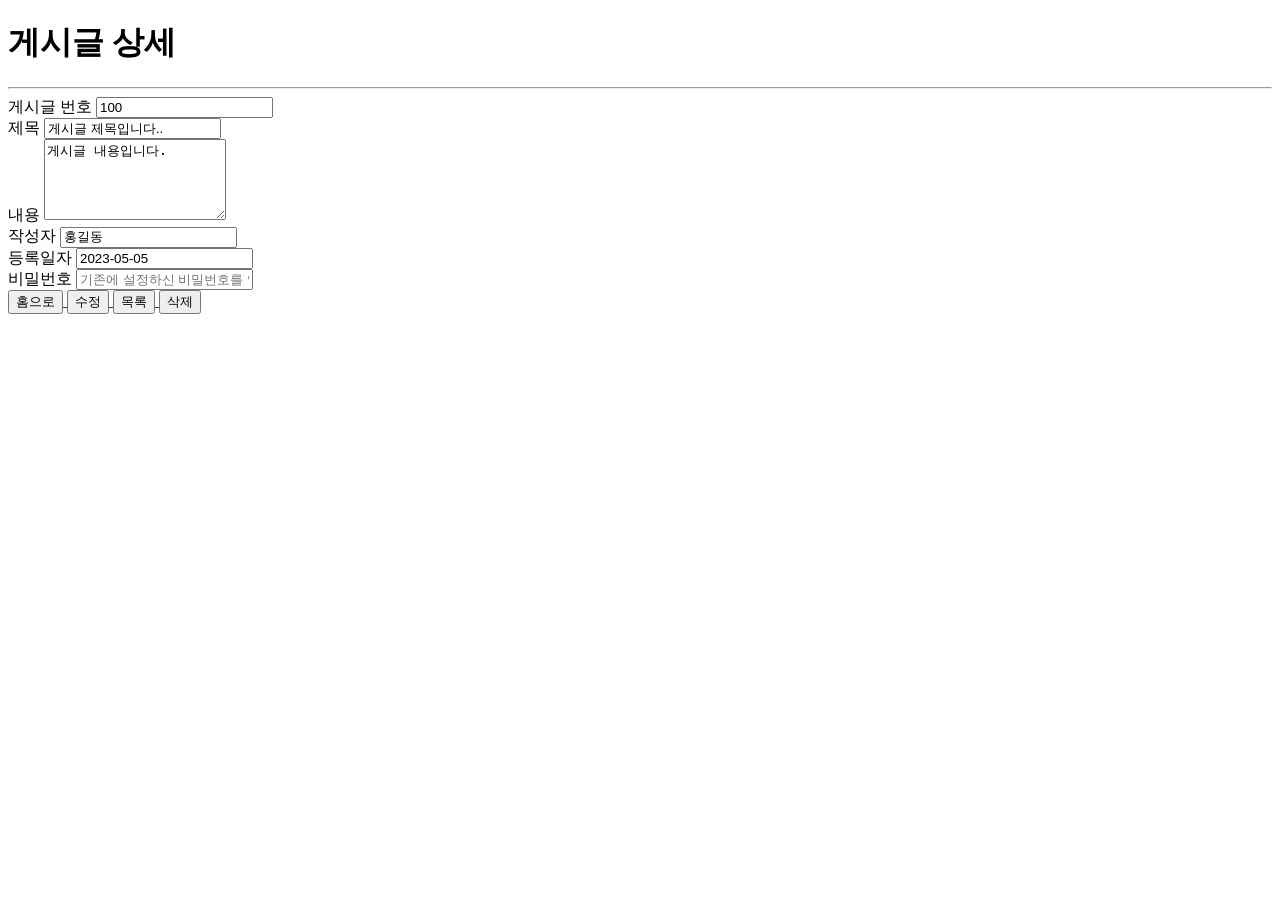
==== src/main/resources/templates/board/read.html @ 7309dfb4 "article first commit" ====
<!DOCTYPE html>
<html xmlns:th="http://www.thymeleaf.org">
<th:block th:replace="~{/layout/layoutV1 :: setContent(~{this :: title}, ~{this :: content})}">
  <th:block th:fragment="title">
		<title>글쓰기 페이지</title>
	</th:block>

<th:block th:fragment="content">
      <div class="container-fluid">
        <h1 class="mt-4">게시글 상세</h1>
        <hr>
        <div class="form-group">
          <label>게시글 번호</label>
          <input type="text" class="form-control" value="100" th:value="${article.articleId}" readonly>
        </div>
        <div class="form-group">
          <label>제목</label>
          <input type="text" class="form-control" value="게시글 제목입니다.." th:value="${article.subject}" readonly>
        </div>
        <div class="form-group">
          <label>내용</label>
          <textarea class="form-control" rows="5" th:text="${article.content}" readonly>게시글 내용입니다.</textarea>
        </div>
        <div class="form-group">
          <label>작성자</label>
          <input type="text" class="form-control" name="writer" value="홍길동" th:value="${article.writer}" readonly>
        </div>
        <div class="form-group">
          <label>등록일자</label>
          <input type="text" class="form-control" name="regDate" value="2023-05-05" th:value="${article.regdate}" readonly>
        </div>
           <div class="form-group">
          <!-- <label>그룹넘버</label> -->
          <input type="hidden" class="form-control" th:value="${article.groupNo}" readonly>
        </div>
		 <div class="form-group">
          <!--<label>레벨넘버</label>-->
          <input type="hidden" class="form-control"  th:value="${article.levelNo}" readonly>
        </div>
		 <div class="form-group">
        <!--<label>오더넘버</label> -->
          <input type="hidden" class="form-control"  th:value="${article.orderNo}" readonly>
          <input type="hidden" class="form-control" id="realPasswd"  th:value="${article.passwd}" readonly>
        </div>
        <div class="form-group">
            <label>비밀번호</label>
          <input type="password" name="passwd" class="form-control" id="inputPasswd"  placeholder="기존에 설정하신 비밀번호를 입력하세요">
        </div>
		
		
 		<a href="" th:href="@{/}">
          <button type="button" class="btn btn-info">홈으로</button>
        </a>
        <a href="" th:href="@{/board/update/{articleId}(articleId=${article.articleId})}">
          <button type="button" class="btn btn-primary">수정</button>
        </a>
         <a href="" th:href="@{/board/list}">
          <button type="button" class="btn btn-info">목록</button>
        </a>
        <a href=""  th:href="@{/board/delete(articleId=${article.articleId})}" onclick="return confirmAndSubmit()">
          <button type="button" class="btn btn-danger">삭제</button>
        </a>
      </div>
</th:block>
</th:block>

<script>
    function confirmAndSubmit() {
        const inputPasswd = document.getElementById("inputPasswd").value;
        const serverPasswd = document.getElementById("realPasswd").value;
  
        if (inputPasswd === serverPasswd) {
            return confirm("정말로 삭제하시겠습니까?") ? true : false;
        } else {
            alert("비밀번호가 일치하지 않습니다.");
            return false;
        }
    }
</script>


</html>
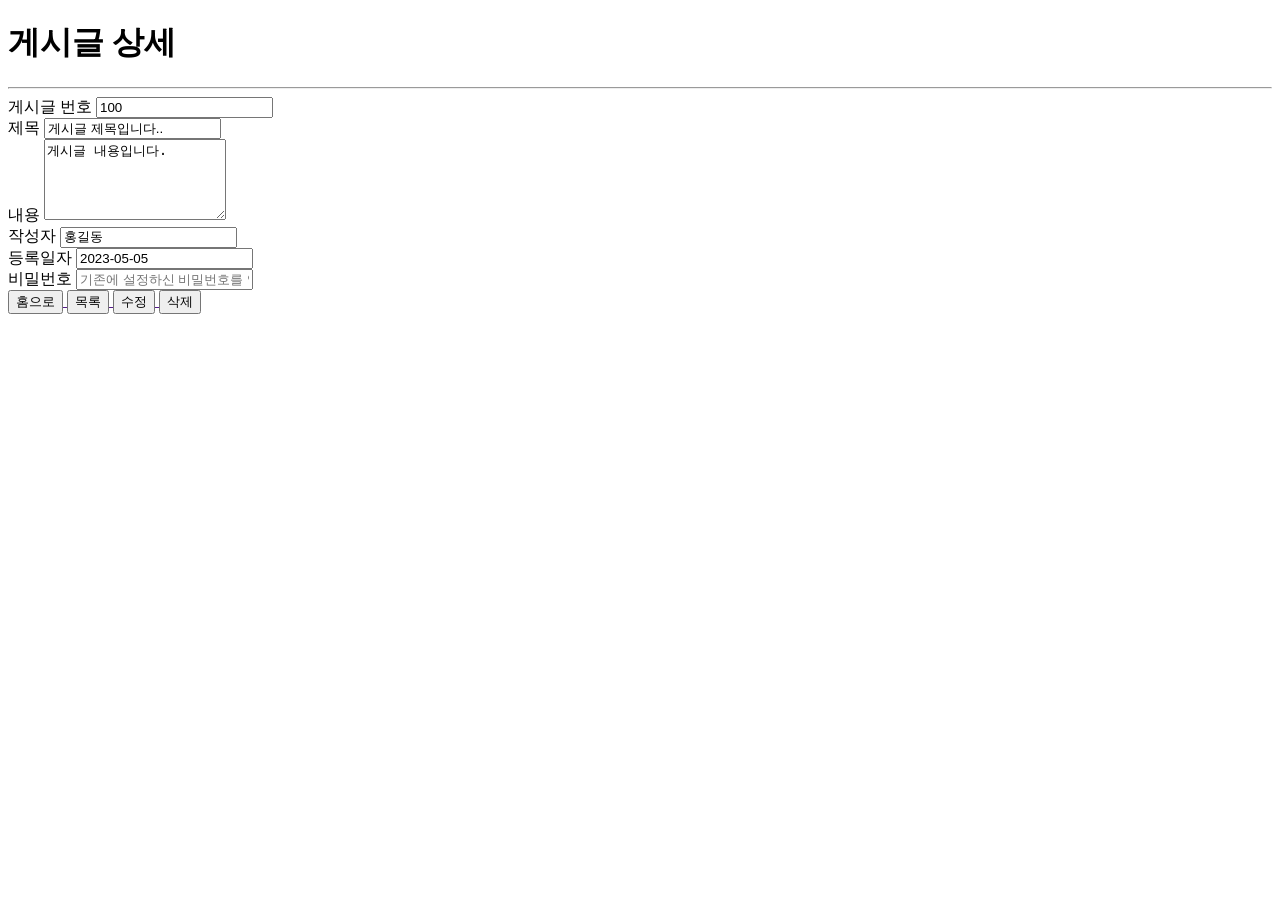
==== commit 9b5489c6: "Feat: save member in session, hitcount, validation" ====
--- a/src/main/resources/templates/board/read.html
+++ b/src/main/resources/templates/board/read.html
@@ -29,35 +29,26 @@
           <label>등록일자</label>
           <input type="text" class="form-control" name="regDate" value="2023-05-05" th:value="${article.regdate}" readonly>
         </div>
-           <div class="form-group">
-          <!-- <label>그룹넘버</label> -->
           <input type="hidden" class="form-control" th:value="${article.groupNo}" readonly>
-        </div>
-		 <div class="form-group">
-          <!--<label>레벨넘버</label>-->
           <input type="hidden" class="form-control"  th:value="${article.levelNo}" readonly>
-        </div>
-		 <div class="form-group">
-        <!--<label>오더넘버</label> -->
           <input type="hidden" class="form-control"  th:value="${article.orderNo}" readonly>
           <input type="hidden" class="form-control" id="realPasswd"  th:value="${article.passwd}" readonly>
-        </div>
         <div class="form-group">
             <label>비밀번호</label>
-          <input type="password" name="passwd" class="form-control" id="inputPasswd"  placeholder="기존에 설정하신 비밀번호를 입력하세요">
+          <input type="password" th:if="${session.loginMember != null and session.loginMember.id == article.writer}" name="passwd" class="form-control" id="inputPasswd"  placeholder="기존에 설정하신 비밀번호를 입력하세요">
         </div>
 		
 		
  		<a href="" th:href="@{/}">
-          <button type="button" class="btn btn-info">홈으로</button>
+          <button type="button" class="btn btn-info read-btn">홈으로</button>
         </a>
-        <a href="" th:href="@{/board/update/{articleId}(articleId=${article.articleId})}">
+         <a href="" th:href="@{/board/list}">
+          <button type="button" class="btn btn-info read-btn">목록</button>
+        </a>
+        <a href=""  th:if="${session.loginMember != null and session.loginMember.id == article.writer}" th:href="@{/board/update/{articleId}(articleId=${article.articleId})}">
           <button type="button" class="btn btn-primary">수정</button>
         </a>
-         <a href="" th:href="@{/board/list}">
-          <button type="button" class="btn btn-info">목록</button>
-        </a>
-        <a href=""  th:href="@{/board/delete(articleId=${article.articleId})}" onclick="return confirmAndSubmit()">
+        <a href=""  th:if="${session.loginMember != null and session.loginMember.id == article.writer}" th:href="@{/board/delete(articleId=${article.articleId})}" onclick="return confirmAndSubmit()">
           <button type="button" class="btn btn-danger">삭제</button>
         </a>
       </div>
